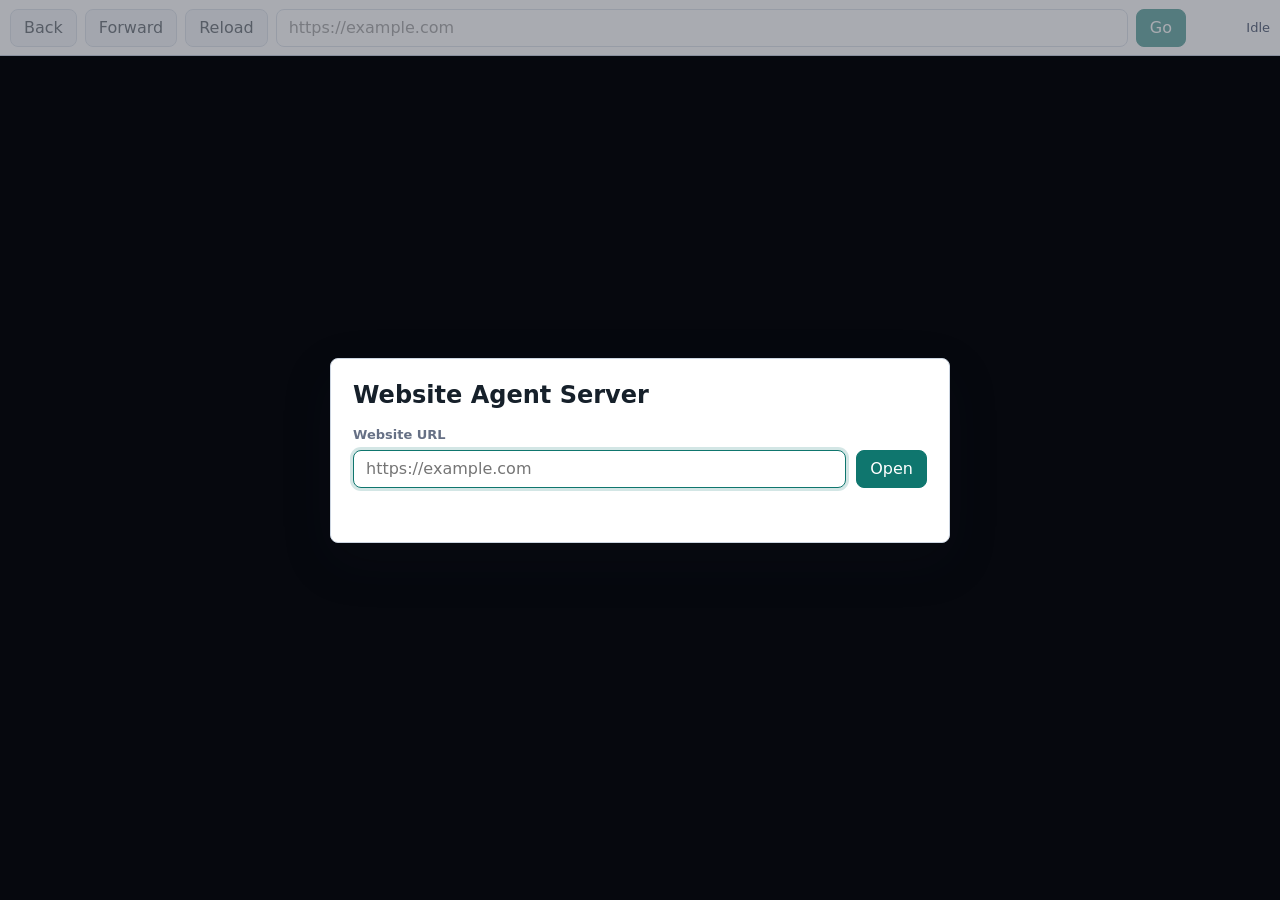
==== static/index.html @ b1c6526f "Implement server-side browser proxy" ====
<!doctype html>
<html lang="en">
  <head>
    <meta charset="utf-8" />
    <meta name="viewport" content="width=device-width, initial-scale=1" />
    <title>Website Agent Server</title>
    <link rel="stylesheet" href="/static/styles.css" />
  </head>
  <body>
    <main class="app-shell">
      <header class="toolbar" aria-label="Browser controls">
        <button id="back-button" class="tool-button" type="button" title="Back" disabled>Back</button>
        <button id="forward-button" class="tool-button" type="button" title="Forward" disabled>Forward</button>
        <button id="reload-button" class="tool-button" type="button" title="Reload" disabled>Reload</button>
        <form id="address-form" class="address-form" autocomplete="off">
          <input
            id="address-input"
            name="address"
            type="text"
            inputmode="url"
            placeholder="https://example.com"
            spellcheck="false"
            disabled
          />
          <button id="go-button" class="primary-button" type="submit" disabled>Go</button>
        </form>
        <span id="status-text" class="status-text">Idle</span>
      </header>

      <section id="viewport-wrap" class="viewport-wrap" aria-label="Remote browser viewport">
        <canvas id="viewport" tabindex="0"></canvas>
        <textarea
          id="input-proxy"
          class="input-proxy"
          aria-label="Remote text input"
          autocomplete="off"
          autocapitalize="off"
          autocorrect="off"
          spellcheck="false"
        ></textarea>
      </section>
    </main>

    <div id="launcher" class="launcher-backdrop">
      <form id="launch-form" class="launcher" autocomplete="off">
        <h1>Website Agent Server</h1>
        <label for="target-url">Website URL</label>
        <div class="launch-row">
          <input
            id="target-url"
            name="target-url"
            type="text"
            inputmode="url"
            placeholder="https://example.com"
            spellcheck="false"
            required
            autofocus
          />
          <button class="primary-button" type="submit">Open</button>
        </div>
        <p id="launch-error" class="error-text" role="alert"></p>
      </form>
    </div>

    <script src="/static/app.js"></script>
  </body>
</html>
---- static/styles.css ----
:root {
  color-scheme: light;
  --bg: #f5f7fb;
  --panel: #ffffff;
  --panel-strong: #eef2f7;
  --line: #ccd5e1;
  --text: #16202a;
  --muted: #667085;
  --accent: #0f766e;
  --accent-strong: #0b5f59;
  --danger: #b42318;
  --shadow: 0 18px 50px rgba(16, 24, 40, 0.16);
}

* {
  box-sizing: border-box;
}

html,
body {
  height: 100%;
}

body {
  margin: 0;
  background: var(--bg);
  color: var(--text);
  font-family: ui-sans-serif, system-ui, -apple-system, BlinkMacSystemFont, "Segoe UI", sans-serif;
}

button,
input {
  font: inherit;
}

.app-shell {
  display: grid;
  grid-template-rows: 56px minmax(0, 1fr);
  height: 100vh;
  min-height: 420px;
}

.toolbar {
  display: grid;
  grid-template-columns: auto auto auto minmax(220px, 1fr) minmax(76px, auto);
  align-items: center;
  gap: 8px;
  padding: 8px 10px;
  border-bottom: 1px solid var(--line);
  background: var(--panel);
}

.tool-button,
.primary-button {
  height: 38px;
  border: 1px solid var(--line);
  border-radius: 8px;
  padding: 0 13px;
  color: var(--text);
  background: var(--panel-strong);
  cursor: pointer;
}

.tool-button:disabled,
.primary-button:disabled,
input:disabled {
  cursor: not-allowed;
  opacity: 0.55;
}

.primary-button {
  border-color: var(--accent);
  background: var(--accent);
  color: #ffffff;
}

.primary-button:not(:disabled):hover {
  background: var(--accent-strong);
}

.tool-button:not(:disabled):hover {
  background: #e4eaf2;
}

.address-form {
  display: grid;
  grid-template-columns: minmax(120px, 1fr) auto;
  gap: 8px;
  min-width: 0;
}

input {
  width: 100%;
  height: 38px;
  min-width: 0;
  border: 1px solid var(--line);
  border-radius: 8px;
  padding: 0 12px;
  color: var(--text);
  background: #ffffff;
  outline: none;
}

input:focus {
  border-color: var(--accent);
  box-shadow: 0 0 0 3px rgba(15, 118, 110, 0.18);
}

.status-text {
  overflow: hidden;
  max-width: 160px;
  color: var(--muted);
  font-size: 13px;
  text-align: right;
  text-overflow: ellipsis;
  white-space: nowrap;
}

.viewport-wrap {
  position: relative;
  display: grid;
  min-width: 0;
  min-height: 0;
  place-items: stretch;
  overflow: hidden;
  background: #111827;
}

#viewport {
  display: block;
  width: 100%;
  height: 100%;
  outline: none;
  background: #ffffff;
  cursor: default;
}

#viewport:focus {
  box-shadow: inset 0 0 0 2px rgba(15, 118, 110, 0.75);
}

.input-proxy {
  position: fixed;
  left: 0;
  top: 0;
  z-index: 2;
  width: 2px;
  height: 2px;
  border: 0;
  padding: 0;
  opacity: 0;
  color: transparent;
  background: transparent;
  caret-color: transparent;
  outline: none;
  pointer-events: none;
  resize: none;
}

.launcher-backdrop {
  position: fixed;
  inset: 0;
  display: grid;
  place-items: center;
  padding: 20px;
  background: rgba(17, 24, 39, 0.36);
}

.launcher-backdrop[hidden] {
  display: none;
}

.launcher {
  width: min(620px, 100%);
  border: 1px solid var(--line);
  border-radius: 8px;
  padding: 22px;
  background: var(--panel);
  box-shadow: var(--shadow);
}

.launcher h1 {
  margin: 0 0 18px;
  font-size: 24px;
  font-weight: 700;
  letter-spacing: 0;
}

.launcher label {
  display: block;
  margin-bottom: 8px;
  color: var(--muted);
  font-size: 13px;
  font-weight: 600;
}

.launch-row {
  display: grid;
  grid-template-columns: minmax(0, 1fr) auto;
  gap: 10px;
}

.error-text {
  min-height: 20px;
  margin: 12px 0 0;
  color: var(--danger);
  font-size: 13px;
}

@media (max-width: 720px) {
  .app-shell {
    grid-template-rows: 104px minmax(0, 1fr);
  }

  .toolbar {
    grid-template-columns: repeat(3, minmax(0, 1fr));
  }

  .address-form {
    grid-column: 1 / -1;
    grid-row: 2;
  }

  .status-text {
    grid-column: 1 / -1;
    max-width: none;
    text-align: left;
  }

  .launch-row {
    grid-template-columns: 1fr;
  }
}
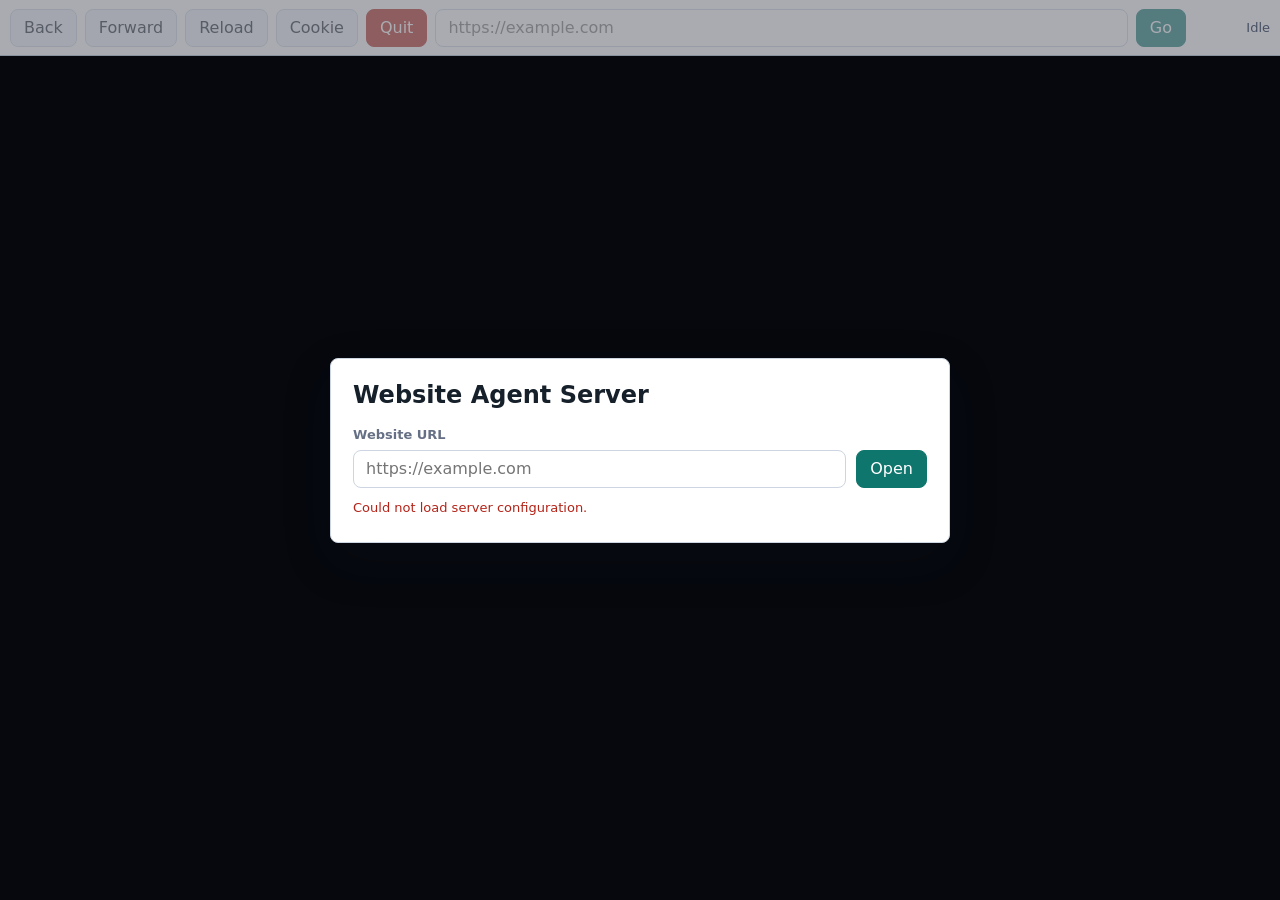
==== commit 86b3ac31: "Add locked URL and browser controls" ====
--- a/static/index.html
+++ b/static/index.html
@@ -9,9 +9,14 @@
   <body>
     <main class="app-shell">
       <header class="toolbar" aria-label="Browser controls">
-        <button id="back-button" class="tool-button" type="button" title="Back" disabled>Back</button>
-        <button id="forward-button" class="tool-button" type="button" title="Forward" disabled>Forward</button>
-        <button id="reload-button" class="tool-button" type="button" title="Reload" disabled>Reload</button>
+        <div id="browser-controls" class="browser-controls">
+          <button id="back-button" class="tool-button" type="button" title="Back" disabled>Back</button>
+          <button id="forward-button" class="tool-button" type="button" title="Forward" disabled>Forward</button>
+          <button id="reload-button" class="tool-button" type="button" title="Reload" disabled>Reload</button>
+          <button id="cookie-button" class="tool-button" type="button" title="Cookies" disabled>Cookie</button>
+          <button id="quit-button" class="danger-button" type="button" title="Quit" disabled>Quit</button>
+        </div>
+        <p id="locked-message" class="locked-message" hidden>website agent server: options locked.</p>
         <form id="address-form" class="address-form" autocomplete="off">
           <input
             id="address-input"
@@ -41,7 +46,7 @@
       </section>
     </main>
 
-    <div id="launcher" class="launcher-backdrop">
+    <div id="launcher" class="launcher-backdrop" hidden>
       <form id="launch-form" class="launcher" autocomplete="off">
         <h1>Website Agent Server</h1>
         <label for="target-url">Website URL</label>
@@ -62,6 +67,26 @@
       </form>
     </div>
 
+    <div id="cookie-dialog" class="modal-backdrop" hidden>
+      <section class="modal-panel cookie-panel" role="dialog" aria-modal="true" aria-labelledby="cookie-title">
+        <header class="modal-header">
+          <div>
+            <h2 id="cookie-title">Cookies</h2>
+            <p id="cookie-summary" class="modal-subtitle">Current page</p>
+          </div>
+          <button id="cookie-close-button" class="icon-button" type="button" title="Close" aria-label="Close">x</button>
+        </header>
+        <div id="cookie-error" class="modal-error" role="alert"></div>
+        <div id="cookie-list" class="cookie-list"></div>
+        <footer class="modal-footer">
+          <button id="cookie-add-button" class="tool-button" type="button">Add</button>
+          <span id="cookie-count" class="cookie-count"></span>
+          <button id="cookie-cancel-button" class="tool-button" type="button">Cancel</button>
+          <button id="cookie-save-button" class="primary-button" type="button">Save</button>
+        </footer>
+      </section>
+    </div>
+
     <script src="/static/app.js"></script>
   </body>
 </html>
--- a/static/styles.css
+++ b/static/styles.css
@@ -29,7 +29,8 @@
 }
 
 button,
-input {
+input,
+select {
   font: inherit;
 }
 
@@ -42,7 +43,7 @@
 
 .toolbar {
   display: grid;
-  grid-template-columns: auto auto auto minmax(220px, 1fr) minmax(76px, auto);
+  grid-template-columns: auto minmax(220px, 1fr) minmax(76px, auto);
   align-items: center;
   gap: 8px;
   padding: 8px 10px;
@@ -50,8 +51,33 @@
   background: var(--panel);
 }
 
+.browser-controls {
+  display: grid;
+  grid-template-columns: repeat(5, auto);
+  gap: 8px;
+}
+
+.locked-message {
+  grid-column: 1 / -1;
+  margin: 0;
+  color: var(--muted);
+  font-size: 14px;
+  font-weight: 600;
+}
+
+.toolbar.locked {
+  grid-template-columns: minmax(0, 1fr);
+}
+
+.toolbar.locked .browser-controls,
+.toolbar.locked .address-form,
+.toolbar.locked .status-text {
+  display: none;
+}
+
 .tool-button,
-.primary-button {
+.primary-button,
+.danger-button {
   height: 38px;
   border: 1px solid var(--line);
   border-radius: 8px;
@@ -63,7 +89,11 @@
 
 .tool-button:disabled,
 .primary-button:disabled,
-input:disabled {
+.danger-button:disabled,
+.icon-button:disabled,
+.cookie-remove-button:disabled,
+input:disabled,
+select:disabled {
   cursor: not-allowed;
   opacity: 0.55;
 }
@@ -74,6 +104,16 @@
   color: #ffffff;
 }
 
+.danger-button {
+  border-color: #b42318;
+  background: #b42318;
+  color: #ffffff;
+}
+
+.danger-button:not(:disabled):hover {
+  background: #8f1d13;
+}
+
 .primary-button:not(:disabled):hover {
   background: var(--accent-strong);
 }
@@ -89,7 +129,8 @@
   min-width: 0;
 }
 
-input {
+input,
+select {
   width: 100%;
   height: 38px;
   min-width: 0;
@@ -102,6 +143,11 @@
 }
 
 input:focus {
+  border-color: var(--accent);
+  box-shadow: 0 0 0 3px rgba(15, 118, 110, 0.18);
+}
+
+select:focus {
   border-color: var(--accent);
   box-shadow: 0 0 0 3px rgba(15, 118, 110, 0.18);
 }
@@ -207,13 +253,200 @@
   font-size: 13px;
 }
 
+.modal-backdrop {
+  position: fixed;
+  inset: 0;
+  z-index: 10;
+  display: grid;
+  place-items: center;
+  padding: 18px;
+  background: rgba(17, 24, 39, 0.38);
+}
+
+.modal-backdrop[hidden] {
+  display: none;
+}
+
+.modal-panel {
+  width: min(980px, 100%);
+  max-height: min(720px, calc(100vh - 36px));
+  display: grid;
+  grid-template-rows: auto auto minmax(0, 1fr) auto;
+  border: 1px solid var(--line);
+  border-radius: 8px;
+  overflow: hidden;
+  background: var(--panel);
+  box-shadow: var(--shadow);
+}
+
+.modal-header,
+.modal-footer {
+  display: grid;
+  align-items: center;
+  gap: 10px;
+  padding: 14px 16px;
+  background: var(--panel);
+}
+
+.modal-header {
+  grid-template-columns: minmax(0, 1fr) auto;
+  border-bottom: 1px solid var(--line);
+}
+
+.modal-footer {
+  grid-template-columns: auto minmax(0, 1fr) auto auto;
+  border-top: 1px solid var(--line);
+}
+
+.modal-header h2 {
+  margin: 0;
+  font-size: 18px;
+  letter-spacing: 0;
+}
+
+.modal-subtitle {
+  margin: 3px 0 0;
+  color: var(--muted);
+  font-size: 13px;
+}
+
+.icon-button {
+  width: 34px;
+  height: 34px;
+  border: 1px solid var(--line);
+  border-radius: 8px;
+  color: var(--muted);
+  background: var(--panel-strong);
+  cursor: pointer;
+}
+
+.icon-button:hover {
+  color: var(--text);
+  background: #e4eaf2;
+}
+
+.modal-error {
+  min-height: 0;
+  padding: 0 16px;
+  color: var(--danger);
+  font-size: 13px;
+}
+
+.modal-error:not(:empty) {
+  padding-top: 10px;
+}
+
+.cookie-list {
+  display: grid;
+  gap: 10px;
+  padding: 14px 16px;
+  overflow: auto;
+  background: #f8fafc;
+}
+
+.cookie-empty {
+  padding: 28px 14px;
+  border: 1px dashed var(--line);
+  border-radius: 8px;
+  color: var(--muted);
+  text-align: center;
+  background: var(--panel);
+}
+
+.cookie-row {
+  display: grid;
+  grid-template-columns: minmax(120px, 0.9fr) minmax(160px, 1.3fr) minmax(120px, 0.9fr) minmax(70px, 0.5fr) 128px 168px auto;
+  gap: 8px;
+  align-items: center;
+  padding: 10px;
+  border: 1px solid var(--line);
+  border-radius: 8px;
+  background: var(--panel);
+}
+
+.cookie-row label {
+  display: grid;
+  gap: 5px;
+  min-width: 0;
+  color: var(--muted);
+  font-size: 12px;
+  font-weight: 600;
+}
+
+.cookie-row input,
+.cookie-row select {
+  height: 34px;
+  padding: 0 9px;
+  font-size: 13px;
+}
+
+.cookie-flags {
+  display: grid;
+  grid-template-columns: 1fr 1fr;
+  gap: 6px;
+}
+
+.cookie-flag {
+  display: flex;
+  align-items: center;
+  gap: 5px;
+  min-height: 34px;
+  color: var(--muted);
+  font-size: 12px;
+  font-weight: 600;
+}
+
+.cookie-flag input {
+  width: 15px;
+  height: 15px;
+  padding: 0;
+}
+
+.cookie-remove-button {
+  width: 34px;
+  height: 34px;
+  border: 1px solid rgba(180, 35, 24, 0.35);
+  border-radius: 8px;
+  color: var(--danger);
+  background: #fff5f4;
+  cursor: pointer;
+}
+
+.cookie-remove-button:hover {
+  border-color: var(--danger);
+  background: #fee4e2;
+}
+
+.cookie-count {
+  overflow: hidden;
+  color: var(--muted);
+  font-size: 13px;
+  text-overflow: ellipsis;
+  white-space: nowrap;
+}
+
 @media (max-width: 720px) {
   .app-shell {
-    grid-template-rows: 104px minmax(0, 1fr);
+    grid-template-rows: 132px minmax(0, 1fr);
+  }
+
+  body.locked .app-shell {
+    grid-template-rows: 56px minmax(0, 1fr);
   }
 
   .toolbar {
-    grid-template-columns: repeat(3, minmax(0, 1fr));
+    grid-template-columns: 1fr;
+  }
+
+  .browser-controls {
+    grid-template-columns: repeat(5, minmax(0, 1fr));
+  }
+
+  .tool-button,
+  .primary-button,
+  .danger-button {
+    padding: 0 5px;
+    font-size: 12px;
   }
 
   .address-form {
@@ -230,4 +463,40 @@
   .launch-row {
     grid-template-columns: 1fr;
   }
-}
+
+  .modal-panel {
+    max-height: calc(100vh - 24px);
+  }
+
+  .modal-footer {
+    grid-template-columns: repeat(3, minmax(0, 1fr));
+  }
+
+  .cookie-count {
+    grid-column: 1 / -1;
+    grid-row: 1;
+  }
+
+  #cookie-add-button {
+    grid-column: 1;
+    grid-row: 2;
+  }
+
+  #cookie-cancel-button {
+    grid-column: 2;
+    grid-row: 2;
+  }
+
+  #cookie-save-button {
+    grid-column: 3;
+    grid-row: 2;
+  }
+
+  .cookie-row {
+    grid-template-columns: 1fr;
+  }
+
+  .cookie-flags {
+    grid-template-columns: 1fr 1fr;
+  }
+}
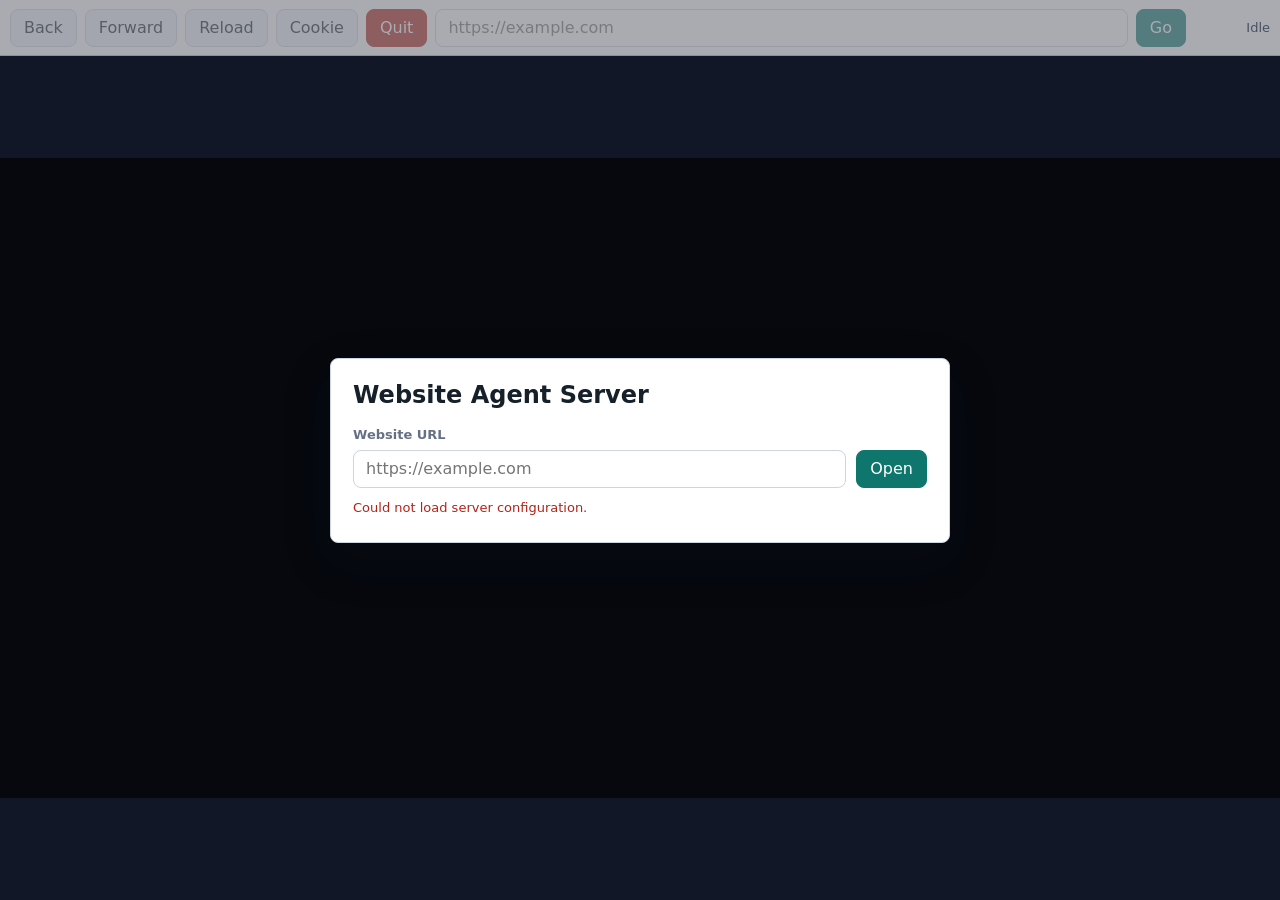
==== commit 9e4f241a: "Improve session handling and mobile input" ====
--- a/static/index.html
+++ b/static/index.html
@@ -34,6 +34,13 @@
 
       <section id="viewport-wrap" class="viewport-wrap" aria-label="Remote browser viewport">
         <canvas id="viewport" tabindex="0"></canvas>
+        <div id="remote-caret" class="remote-caret" hidden></div>
+        <div id="loading-overlay" class="loading-overlay" aria-live="polite" aria-busy="true" hidden>
+          <div class="loading-indicator">
+            <span class="loading-spinner" aria-hidden="true"></span>
+            <span id="loading-text" class="loading-text">Server loading ...</span>
+          </div>
+        </div>
         <textarea
           id="input-proxy"
           class="input-proxy"
@@ -41,6 +48,8 @@
           autocomplete="off"
           autocapitalize="off"
           autocorrect="off"
+          inputmode="text"
+          enterkeyhint="done"
           spellcheck="false"
         ></textarea>
       </section>
@@ -73,11 +82,31 @@
           <div>
             <h2 id="cookie-title">Cookies</h2>
             <p id="cookie-summary" class="modal-subtitle">Current page</p>
+            <p id="cookie-sync-status" class="cookie-sync-status" hidden></p>
           </div>
-          <button id="cookie-close-button" class="icon-button" type="button" title="Close" aria-label="Close">x</button>
+          <div class="modal-actions">
+            <button id="cookie-refresh-button" class="tool-button" type="button">Refresh</button>
+            <button id="cookie-close-button" class="icon-button" type="button" title="Close" aria-label="Close">x</button>
+          </div>
         </header>
         <div id="cookie-error" class="modal-error" role="alert"></div>
-        <div id="cookie-list" class="cookie-list"></div>
+        <div class="cookie-editor">
+          <div id="cookie-list" class="cookie-list"></div>
+          <section class="cookie-json-panel" aria-label="Cookie JSON editor">
+            <header class="cookie-json-header">
+              <span>JSON</span>
+              <button id="cookie-json-restore-button" class="tool-button" type="button">Restore</button>
+            </header>
+            <textarea
+              id="cookie-json-input"
+              class="cookie-json-input"
+              spellcheck="false"
+              autocomplete="off"
+              autocapitalize="off"
+              autocorrect="off"
+            ></textarea>
+          </section>
+        </div>
         <footer class="modal-footer">
           <button id="cookie-add-button" class="tool-button" type="button">Add</button>
           <span id="cookie-count" class="cookie-count"></span>
--- a/static/styles.css
+++ b/static/styles.css
@@ -26,11 +26,13 @@
   background: var(--bg);
   color: var(--text);
   font-family: ui-sans-serif, system-ui, -apple-system, BlinkMacSystemFont, "Segoe UI", sans-serif;
+  overscroll-behavior: none;
 }
 
 button,
 input,
-select {
+select,
+textarea {
   font: inherit;
 }
 
@@ -93,7 +95,8 @@
 .icon-button:disabled,
 .cookie-remove-button:disabled,
 input:disabled,
-select:disabled {
+select:disabled,
+textarea:disabled {
   cursor: not-allowed;
   opacity: 0.55;
 }
@@ -176,13 +179,94 @@
   display: block;
   width: 100%;
   height: 100%;
+  object-fit: contain;
+  object-position: center center;
   outline: none;
-  background: #ffffff;
+  background: #111827;
   cursor: default;
+  touch-action: none;
+  user-select: none;
 }
 
 #viewport:focus {
   box-shadow: inset 0 0 0 2px rgba(15, 118, 110, 0.75);
+}
+
+.remote-caret {
+  position: absolute;
+  z-index: 1;
+  width: 2px;
+  min-width: 1px;
+  min-height: 8px;
+  background: #ffffff;
+  mix-blend-mode: difference;
+  pointer-events: none;
+  animation: remote-caret-blink 1s steps(1, end) infinite;
+  will-change: opacity, transform;
+}
+
+.remote-caret[hidden] {
+  display: none;
+}
+
+@keyframes remote-caret-blink {
+  0%,
+  49.999% {
+    opacity: 1;
+  }
+
+  50%,
+  100% {
+    opacity: 0;
+  }
+}
+
+.loading-overlay {
+  position: absolute;
+  inset: 0;
+  z-index: 1;
+  display: grid;
+  place-items: center;
+  background: rgba(17, 24, 39, 0.52);
+  backdrop-filter: blur(1px);
+  pointer-events: auto;
+}
+
+.loading-overlay[hidden] {
+  display: none;
+}
+
+.loading-indicator {
+  display: grid;
+  justify-items: center;
+  gap: 12px;
+  padding: 18px 22px;
+  border: 1px solid rgba(255, 255, 255, 0.24);
+  border-radius: 8px;
+  color: #ffffff;
+  background: rgba(17, 24, 39, 0.72);
+  box-shadow: 0 18px 46px rgba(0, 0, 0, 0.28);
+}
+
+.loading-spinner {
+  width: 34px;
+  height: 34px;
+  border: 3px solid rgba(255, 255, 255, 0.28);
+  border-top-color: #ffffff;
+  border-radius: 50%;
+  animation: spin 0.82s linear infinite;
+}
+
+.loading-text {
+  font-size: 14px;
+  font-weight: 600;
+  letter-spacing: 0;
+}
+
+@keyframes spin {
+  to {
+    transform: rotate(360deg);
+  }
 }
 
 .input-proxy {
@@ -203,6 +287,22 @@
   resize: none;
 }
 
+body.mobile-client .app-shell {
+  height: 100dvh;
+}
+
+body.mobile-client #viewport {
+  -webkit-user-select: none;
+  -webkit-touch-callout: none;
+}
+
+body.mobile-client .input-proxy {
+  width: 32px;
+  height: 32px;
+  opacity: 0.01;
+  font-size: 16px;
+}
+
 .launcher-backdrop {
   position: fixed;
   inset: 0;
@@ -310,6 +410,28 @@
   font-size: 13px;
 }
 
+.modal-actions {
+  display: flex;
+  align-items: center;
+  gap: 8px;
+}
+
+.modal-actions .tool-button {
+  height: 34px;
+  padding: 0 10px;
+}
+
+.cookie-sync-status {
+  margin: 5px 0 0;
+  color: var(--accent);
+  font-size: 12px;
+  font-weight: 600;
+}
+
+.cookie-sync-status[hidden] {
+  display: none;
+}
+
 .icon-button {
   width: 34px;
   height: 34px;
@@ -336,12 +458,69 @@
   padding-top: 10px;
 }
 
+.cookie-editor {
+  display: grid;
+  grid-template-rows: minmax(150px, 1fr) minmax(160px, 0.72fr);
+  min-height: 0;
+  overflow: hidden;
+  background: #f8fafc;
+}
+
 .cookie-list {
   display: grid;
   gap: 10px;
   padding: 14px 16px;
   overflow: auto;
-  background: #f8fafc;
+}
+
+.cookie-json-panel {
+  display: grid;
+  grid-template-rows: auto minmax(0, 1fr);
+  min-height: 0;
+  border-top: 1px solid var(--line);
+  background: var(--panel);
+}
+
+.cookie-json-header {
+  display: grid;
+  grid-template-columns: minmax(0, 1fr) auto;
+  align-items: center;
+  gap: 10px;
+  padding: 10px 16px;
+  color: var(--muted);
+  font-size: 12px;
+  font-weight: 700;
+}
+
+.cookie-json-header .tool-button {
+  height: 32px;
+  padding: 0 10px;
+}
+
+.cookie-json-input {
+  width: calc(100% - 32px);
+  min-height: 130px;
+  margin: 0 16px 14px;
+  border: 1px solid var(--line);
+  border-radius: 8px;
+  padding: 10px 12px;
+  color: var(--text);
+  background: #ffffff;
+  font-family: ui-monospace, SFMono-Regular, Consolas, "Liberation Mono", monospace;
+  font-size: 13px;
+  line-height: 1.45;
+  outline: none;
+  resize: vertical;
+}
+
+.cookie-json-input:focus {
+  border-color: var(--accent);
+  box-shadow: 0 0 0 3px rgba(15, 118, 110, 0.18);
+}
+
+.cookie-json-input.invalid {
+  border-color: var(--danger);
+  box-shadow: 0 0 0 3px rgba(180, 35, 24, 0.14);
 }
 
 .cookie-empty {
@@ -496,6 +675,10 @@
     grid-template-columns: 1fr;
   }
 
+  .cookie-editor {
+    grid-template-rows: minmax(160px, 1fr) minmax(180px, 0.85fr);
+  }
+
   .cookie-flags {
     grid-template-columns: 1fr 1fr;
   }
